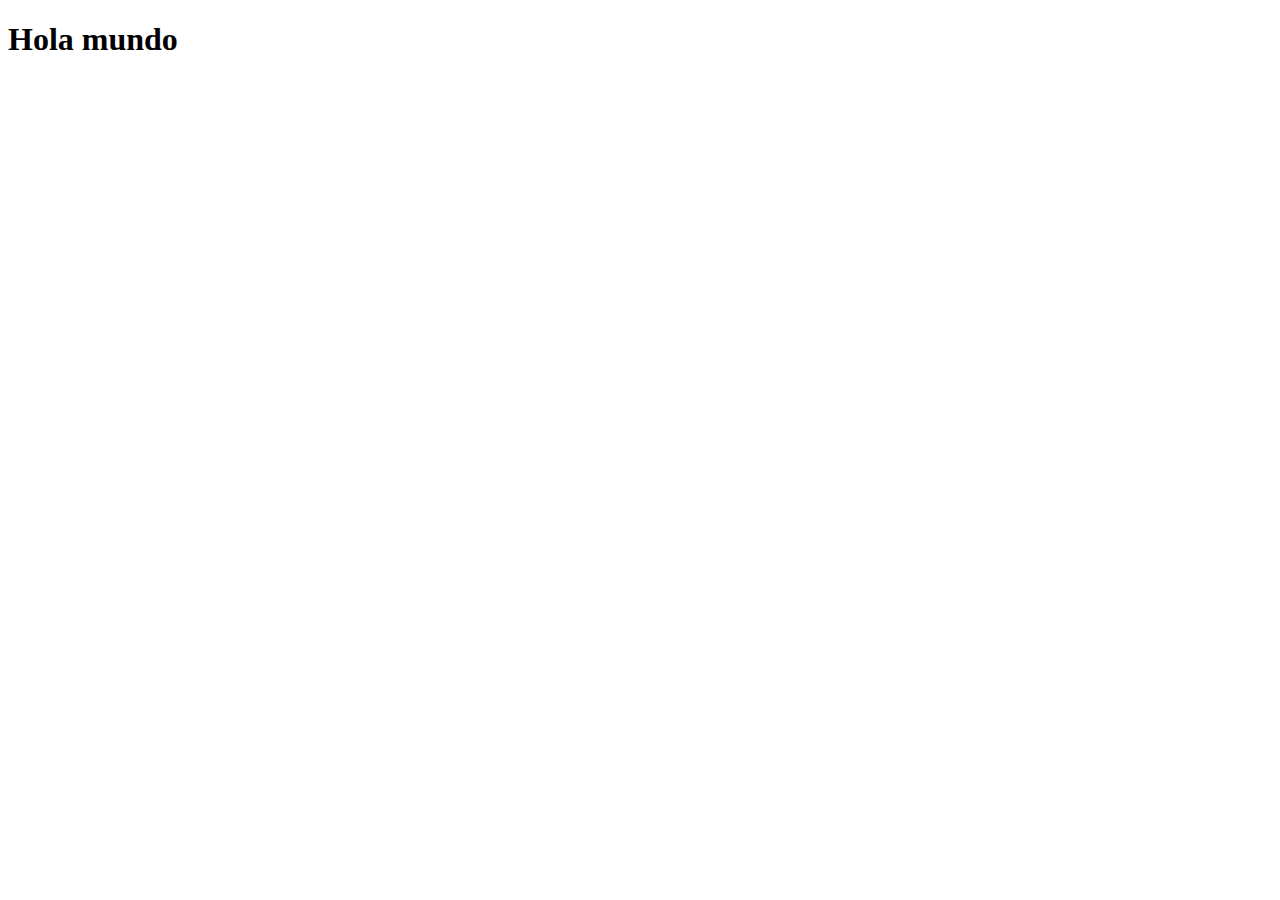
==== index.html @ 8d1eafad "Agregué los archivos necesario" ====
<!DOCTYPE html>
<html lang="en">
  <head>
    <meta charset="UTF-8" />
    <meta name="viewport" content="width=device-width, initial-scale=1.0" />
    <title>Primero</title>
  </head>
  <body>
    <h1>Hola mundo</h1>
  </body>
</html>
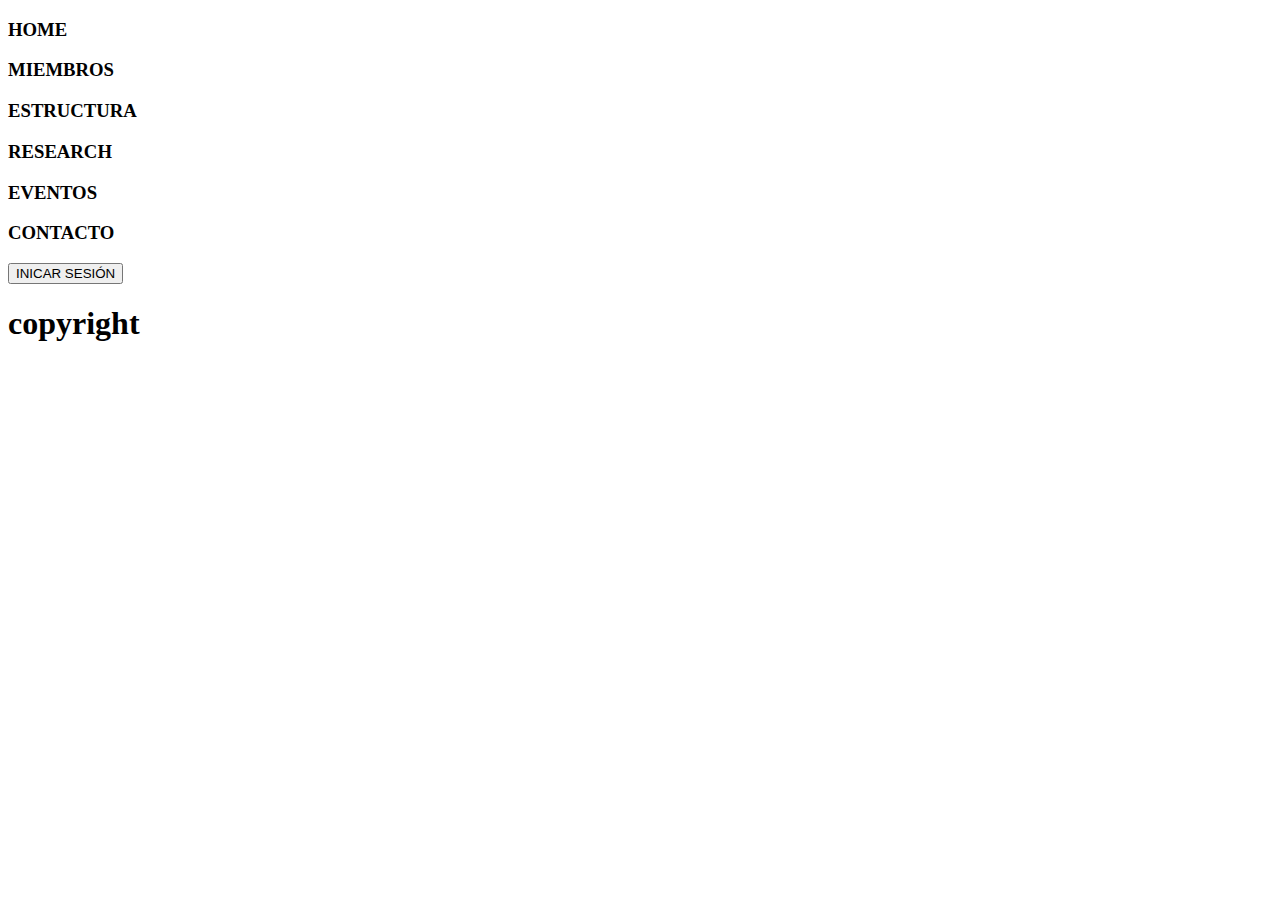
==== commit 308fb010: "Agregué el esqueleto del html" ====
--- a/index.html
+++ b/index.html
@@ -4,8 +4,26 @@
     <meta charset="UTF-8" />
     <meta name="viewport" content="width=device-width, initial-scale=1.0" />
     <title>Primero</title>
+    <link rel="stylesheet" href="style.css" />
   </head>
   <body>
-    <h1>Hola mundo</h1>
+    <nav class="tabla">
+      <div class="cuadrito"></div>
+      <h3 class="seleccionado">HOME</h3>
+      <h3>MIEMBROS</h3>
+      <h3>ESTRUCTURA</h3>
+      <h3>RESEARCH</h3>
+      <h3>EVENTOS</h3>
+      <h3>CONTACTO</h3>
+      <button class="boton">INICAR SESIÓN</button>
+    </nav>
+    <footer>
+      <h1>copyright</h1>
+      <div>
+        <div class="logos"></div>
+        <div class="logos"></div>
+        <div class="logos"></div>
+      </div>
+    </footer>
   </body>
 </html>
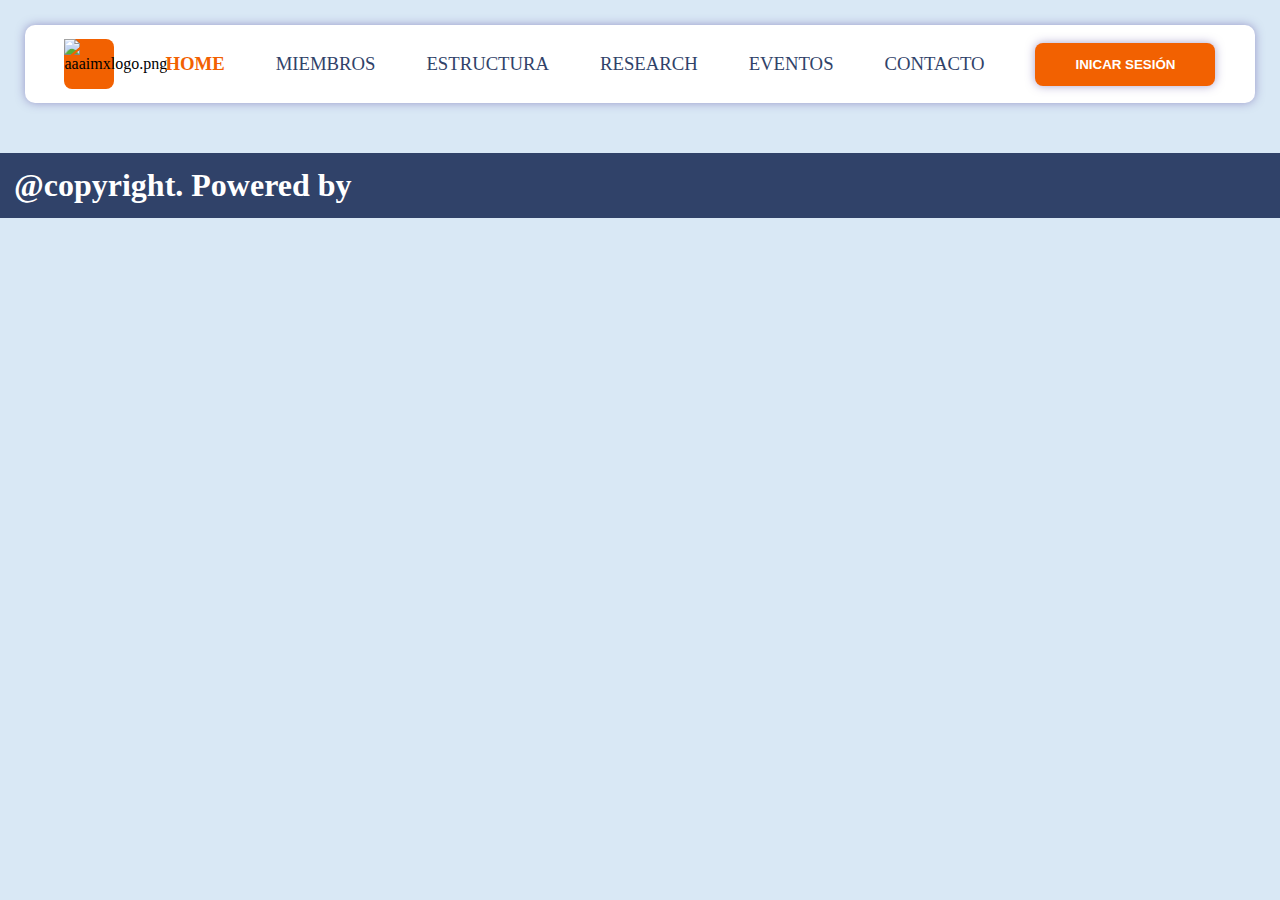
==== commit ab5aef48: "Agregué una imagen" ====
--- a/index.html
+++ b/index.html
@@ -8,7 +8,7 @@
   </head>
   <body>
     <nav class="tabla">
-      <div class="cuadrito"></div>
+      <div class="cuadrito"><img src="images/aaaimxlogo_Blanco.png" alt="aaaimxlogo.png"></div>
       <h3 class="seleccionado">HOME</h3>
       <h3>MIEMBROS</h3>
       <h3>ESTRUCTURA</h3>
@@ -17,8 +17,12 @@
       <h3>CONTACTO</h3>
       <button class="boton">INICAR SESIÓN</button>
     </nav>
+    
+
+
     <footer>
-      <h1>copyright</h1>
+      <h1>@copyright. Powered by</h1>
+      
       <div>
         <div class="logos"></div>
         <div class="logos"></div>
--- a/style.css
+++ b/style.css
@@ -0,0 +1,60 @@
+* {
+  padding: 0;
+  margin: 0;
+}
+
+body {
+  background-color: rgb(217 232 245);
+}
+
+.tabla {
+  background-color: white;
+  display: flex;
+  padding: 14px;
+  border-radius: 10px;
+  box-shadow: 0px 0px 10px 0px rgba(87, 71, 158, 0.5);
+  justify-content: space-around;
+  align-items: center;
+  margin: 25px;
+}
+
+.cuadrito {
+  background-color: rgb(242 97 1);
+  width: 50px;
+  height: 50px;
+  border-radius: 8px;
+}
+
+.boton {
+  border: none;
+  background-color: rgb(242 97 1);
+  padding: 14px 40px;
+  border-radius: 8px;
+  color: white;
+  font-weight: bold;
+  box-shadow: 0px 0px 10px 0px rgba(87, 71, 158, 0.5);
+}
+
+h3 {
+  color: rgb(48 66 105);
+  font-weight: lighter;
+}
+
+.seleccionado {
+  color: rgb(242 97 1);
+  font-weight: bold;
+}
+
+footer {
+  background-color: rgb(48 66 105);
+
+  display: flex;
+  justify-content: space-between;
+  padding: 14px;
+  /* border-radius: 10px 10px 0px 0px; */
+
+  align-items: center;
+  margin-top: 50px;
+  color: white;
+  font-weight: bold;
+}
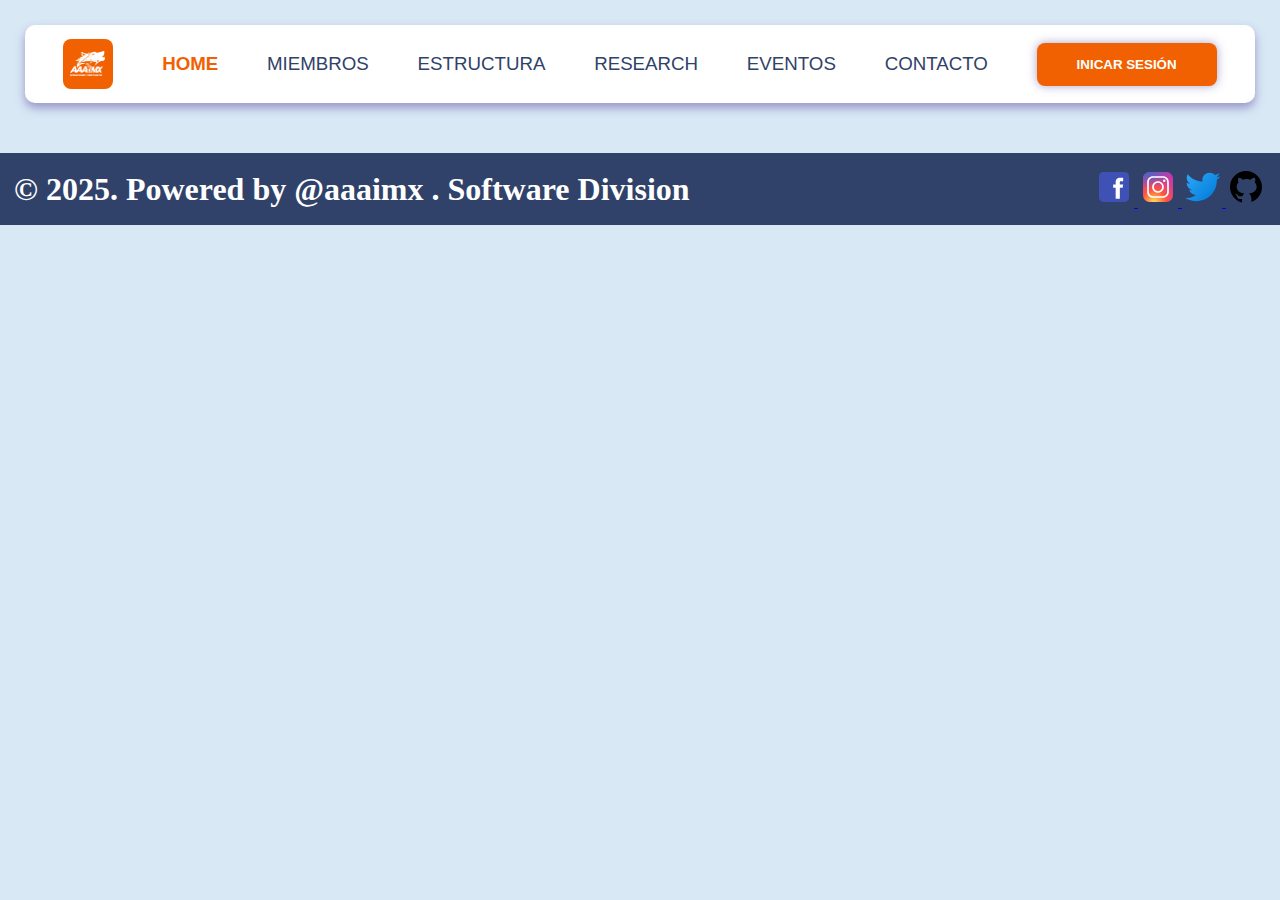
==== commit 496baccf: "Agregué los logos para los links de las redes sociales" ====
--- a/index.html
+++ b/index.html
@@ -8,7 +8,9 @@
   </head>
   <body>
     <nav class="tabla">
-      <div class="cuadrito"><img src="images/aaaimxlogo_Blanco.png" alt="aaaimxlogo.png"></div>
+      <div class="cuadrito">
+        <img src="images/aaaimxlogo_Blanco.png" alt="aaaimxlogo.png" />
+      </div>
       <h3 class="seleccionado">HOME</h3>
       <h3>MIEMBROS</h3>
       <h3>ESTRUCTURA</h3>
@@ -17,16 +19,129 @@
       <h3>CONTACTO</h3>
       <button class="boton">INICAR SESIÓN</button>
     </nav>
-    
-
 
     <footer>
-      <h1>@copyright. Powered by</h1>
-      
-      <div>
-        <div class="logos"></div>
-        <div class="logos"></div>
-        <div class="logos"></div>
+      <!-- Grupo 1 -->
+      <h1>
+        © 2025. Powered by <span class="textoSubrayado">@aaaimx</span> .
+        <span class="textoSubrayado">Software Division</span>
+      </h1>
+
+      <!-- Grupo 2 -->
+      <div class="grupo2">
+        <a href="https://facebook.com" target="_blank"
+          ><svg
+            xmlns="http://www.w3.org/2000/svg"
+            x="0px"
+            y="0px"
+            width="40"
+            height="40"
+            viewBox="0 0 48 48"
+          >
+            <path
+              fill="#3F51B5"
+              d="M42,37c0,2.762-2.238,5-5,5H11c-2.761,0-5-2.238-5-5V11c0-2.762,2.239-5,5-5h26c2.762,0,5,2.238,5,5V37z"
+            ></path>
+            <path
+              fill="#FFF"
+              d="M34.368,25H31v13h-5V25h-3v-4h3v-2.41c0.002-3.508,1.459-5.59,5.592-5.59H35v4h-2.287C31.104,17,31,17.6,31,18.723V21h4L34.368,25z"
+            ></path>
+          </svg>
+        </a>
+        <a href="https://instagram.com" target="_blank">
+          <svg
+            xmlns="http://www.w3.org/2000/svg"
+            x="0px"
+            y="0px"
+            width="40"
+            height="40"
+            viewBox="0 0 48 48"
+          >
+            <radialGradient
+              id="yOrnnhliCrdS2gy~4tD8ma_Xy10Jcu1L2Su_gr1"
+              cx="19.38"
+              cy="42.035"
+              r="44.899"
+              gradientUnits="userSpaceOnUse"
+            >
+              <stop offset="0" stop-color="#fd5"></stop>
+              <stop offset=".328" stop-color="#ff543f"></stop>
+              <stop offset=".348" stop-color="#fc5245"></stop>
+              <stop offset=".504" stop-color="#e64771"></stop>
+              <stop offset=".643" stop-color="#d53e91"></stop>
+              <stop offset=".761" stop-color="#cc39a4"></stop>
+              <stop offset=".841" stop-color="#c837ab"></stop>
+            </radialGradient>
+            <path
+              fill="url(#yOrnnhliCrdS2gy~4tD8ma_Xy10Jcu1L2Su_gr1)"
+              d="M34.017,41.99l-20,0.019c-4.4,0.004-8.003-3.592-8.008-7.992l-0.019-20	c-0.004-4.4,3.592-8.003,7.992-8.008l20-0.019c4.4-0.004,8.003,3.592,8.008,7.992l0.019,20	C42.014,38.383,38.417,41.986,34.017,41.99z"
+            ></path>
+            <radialGradient
+              id="yOrnnhliCrdS2gy~4tD8mb_Xy10Jcu1L2Su_gr2"
+              cx="11.786"
+              cy="5.54"
+              r="29.813"
+              gradientTransform="matrix(1 0 0 .6663 0 1.849)"
+              gradientUnits="userSpaceOnUse"
+            >
+              <stop offset="0" stop-color="#4168c9"></stop>
+              <stop offset=".999" stop-color="#4168c9" stop-opacity="0"></stop>
+            </radialGradient>
+            <path
+              fill="url(#yOrnnhliCrdS2gy~4tD8mb_Xy10Jcu1L2Su_gr2)"
+              d="M34.017,41.99l-20,0.019c-4.4,0.004-8.003-3.592-8.008-7.992l-0.019-20	c-0.004-4.4,3.592-8.003,7.992-8.008l20-0.019c4.4-0.004,8.003,3.592,8.008,7.992l0.019,20	C42.014,38.383,38.417,41.986,34.017,41.99z"
+            ></path>
+            <path
+              fill="#fff"
+              d="M24,31c-3.859,0-7-3.14-7-7s3.141-7,7-7s7,3.14,7,7S27.859,31,24,31z M24,19c-2.757,0-5,2.243-5,5	s2.243,5,5,5s5-2.243,5-5S26.757,19,24,19z"
+            ></path>
+            <circle cx="31.5" cy="16.5" r="1.5" fill="#fff"></circle>
+            <path
+              fill="#fff"
+              d="M30,37H18c-3.859,0-7-3.14-7-7V18c0-3.86,3.141-7,7-7h12c3.859,0,7,3.14,7,7v12	C37,33.86,33.859,37,30,37z M18,13c-2.757,0-5,2.243-5,5v12c0,2.757,2.243,5,5,5h12c2.757,0,5-2.243,5-5V18c0-2.757-2.243-5-5-5H18z"
+            ></path>
+          </svg>
+        </a>
+        <a href="https://x.com" target="_blank">
+          <svg
+            xmlns="http://www.w3.org/2000/svg"
+            x="0px"
+            y="0px"
+            width="40"
+            height="40"
+            viewBox="0 0 48 48"
+          >
+            <linearGradient
+              id="_osn9zIN2f6RhTsY8WhY4a_5MQ0gPAYYx7a_gr1"
+              x1="10.341"
+              x2="40.798"
+              y1="8.312"
+              y2="38.769"
+              gradientUnits="userSpaceOnUse"
+            >
+              <stop offset="0" stop-color="#2aa4f4"></stop>
+              <stop offset="1" stop-color="#007ad9"></stop>
+            </linearGradient>
+            <path
+              fill="url(#_osn9zIN2f6RhTsY8WhY4a_5MQ0gPAYYx7a_gr1)"
+              d="M46.105,11.02c-1.551,0.687-3.219,1.145-4.979,1.362c1.789-1.062,3.166-2.756,3.812-4.758	c-1.674,0.981-3.529,1.702-5.502,2.082C37.86,8.036,35.612,7,33.122,7c-4.783,0-8.661,3.843-8.661,8.582	c0,0.671,0.079,1.324,0.226,1.958c-7.196-0.361-13.579-3.782-17.849-8.974c-0.75,1.269-1.172,2.754-1.172,4.322	c0,2.979,1.525,5.602,3.851,7.147c-1.42-0.043-2.756-0.438-3.926-1.072c0,0.026,0,0.064,0,0.101c0,4.163,2.986,7.63,6.944,8.419	c-0.723,0.198-1.488,0.308-2.276,0.308c-0.559,0-1.104-0.063-1.632-0.158c1.102,3.402,4.299,5.889,8.087,5.963	c-2.964,2.298-6.697,3.674-10.756,3.674c-0.701,0-1.387-0.04-2.065-0.122C7.73,39.577,12.283,41,17.171,41	c15.927,0,24.641-13.079,24.641-24.426c0-0.372-0.012-0.742-0.029-1.108C43.483,14.265,44.948,12.751,46.105,11.02"
+            ></path>
+          </svg>
+        </a>
+        <a href="https://github.com" target="_blank">
+          <svg
+            xmlns="http://www.w3.org/2000/svg"
+            x="0px"
+            y="0px"
+            width="40"
+            height="40"
+            viewBox="0 0 30 30"
+          >
+            <path
+              d="M15,3C8.373,3,3,8.373,3,15c0,5.623,3.872,10.328,9.092,11.63C12.036,26.468,12,26.28,12,26.047v-2.051 c-0.487,0-1.303,0-1.508,0c-0.821,0-1.551-0.353-1.905-1.009c-0.393-0.729-0.461-1.844-1.435-2.526 c-0.289-0.227-0.069-0.486,0.264-0.451c0.615,0.174,1.125,0.596,1.605,1.222c0.478,0.627,0.703,0.769,1.596,0.769 c0.433,0,1.081-0.025,1.691-0.121c0.328-0.833,0.895-1.6,1.588-1.962c-3.996-0.411-5.903-2.399-5.903-5.098 c0-1.162,0.495-2.286,1.336-3.233C9.053,10.647,8.706,8.73,9.435,8c1.798,0,2.885,1.166,3.146,1.481C13.477,9.174,14.461,9,15.495,9 c1.036,0,2.024,0.174,2.922,0.483C18.675,9.17,19.763,8,21.565,8c0.732,0.731,0.381,2.656,0.102,3.594 c0.836,0.945,1.328,2.066,1.328,3.226c0,2.697-1.904,4.684-5.894,5.097C18.199,20.49,19,22.1,19,23.313v2.734 c0,0.104-0.023,0.179-0.035,0.268C23.641,24.676,27,20.236,27,15C27,8.373,21.627,3,15,3z"
+            ></path>
+          </svg>
+        </a>
       </div>
     </footer>
   </body>
--- a/style.css
+++ b/style.css
@@ -12,10 +12,12 @@
   display: flex;
   padding: 14px;
   border-radius: 10px;
-  box-shadow: 0px 0px 10px 0px rgba(87, 71, 158, 0.5);
+
+  box-shadow: 0px 5px 10px 0px rgba(87, 71, 158, 0.5);
   justify-content: space-around;
   align-items: center;
   margin: 25px;
+  font-family: 'Roboto', sans-serif;
 }
 
 .cuadrito {
@@ -23,6 +25,15 @@
   width: 50px;
   height: 50px;
   border-radius: 8px;
+
+}
+
+.cuadrito img {
+  width: 35px;
+  height: 35px;
+  object-fit: contain;
+  margin: 7px;
+
 }
 
 .boton {
@@ -38,6 +49,7 @@
 h3 {
   color: rgb(48 66 105);
   font-weight: lighter;
+
 }
 
 .seleccionado {
@@ -57,4 +69,4 @@
   margin-top: 50px;
   color: white;
   font-weight: bold;
-}
+}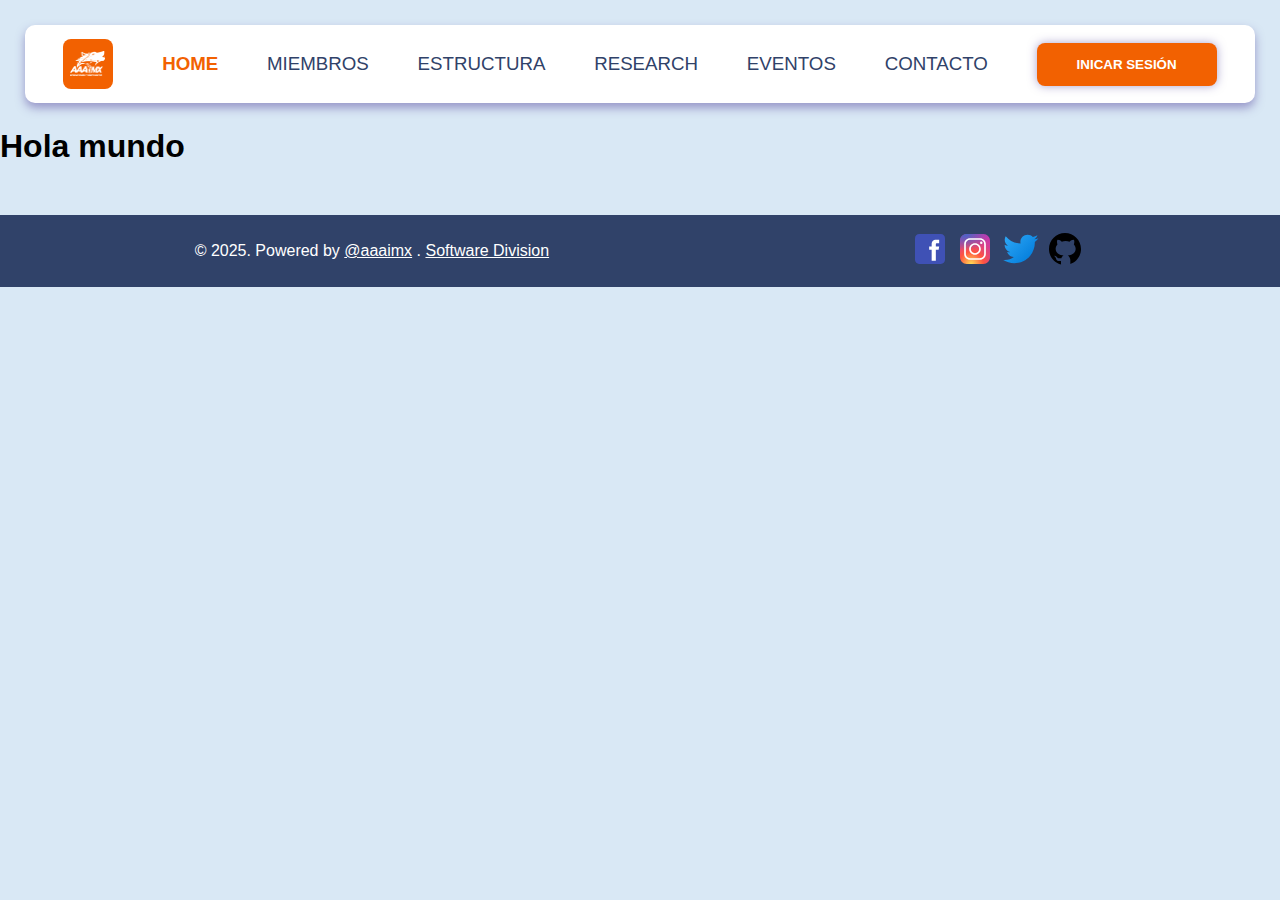
==== commit 0784fc31: "agregue un h1 con contenido hola mundo" ====
--- a/index.html
+++ b/index.html
@@ -19,7 +19,7 @@
       <h3>CONTACTO</h3>
       <button class="boton">INICAR SESIÓN</button>
     </nav>
-
+        <h1>Hola mundo</h1>
     <footer>
       <!-- Grupo 1 -->
       <h1>
--- a/style.css
+++ b/style.css
@@ -1,6 +1,7 @@
 * {
   padding: 0;
   margin: 0;
+  font-family: "Roboto", sans-serif;
 }
 
 body {
@@ -17,7 +18,6 @@
   justify-content: space-around;
   align-items: center;
   margin: 25px;
-  font-family: 'Roboto', sans-serif;
 }
 
 .cuadrito {
@@ -25,7 +25,6 @@
   width: 50px;
   height: 50px;
   border-radius: 8px;
-
 }
 
 .cuadrito img {
@@ -33,7 +32,6 @@
   height: 35px;
   object-fit: contain;
   margin: 7px;
-
 }
 
 .boton {
@@ -49,7 +47,6 @@
 h3 {
   color: rgb(48 66 105);
   font-weight: lighter;
-
 }
 
 .seleccionado {
@@ -61,7 +58,7 @@
   background-color: rgb(48 66 105);
 
   display: flex;
-  justify-content: space-between;
+  justify-content: space-around;
   padding: 14px;
   /* border-radius: 10px 10px 0px 0px; */
 
@@ -69,4 +66,18 @@
   margin-top: 50px;
   color: white;
   font-weight: bold;
-}+}
+
+.grupo2 {
+  display: flex;
+  gap: 5px;
+}
+
+footer h1 {
+  font-size: medium;
+  font-weight: normal;
+}
+
+.textoSubrayado {
+  text-decoration: underline;
+}
